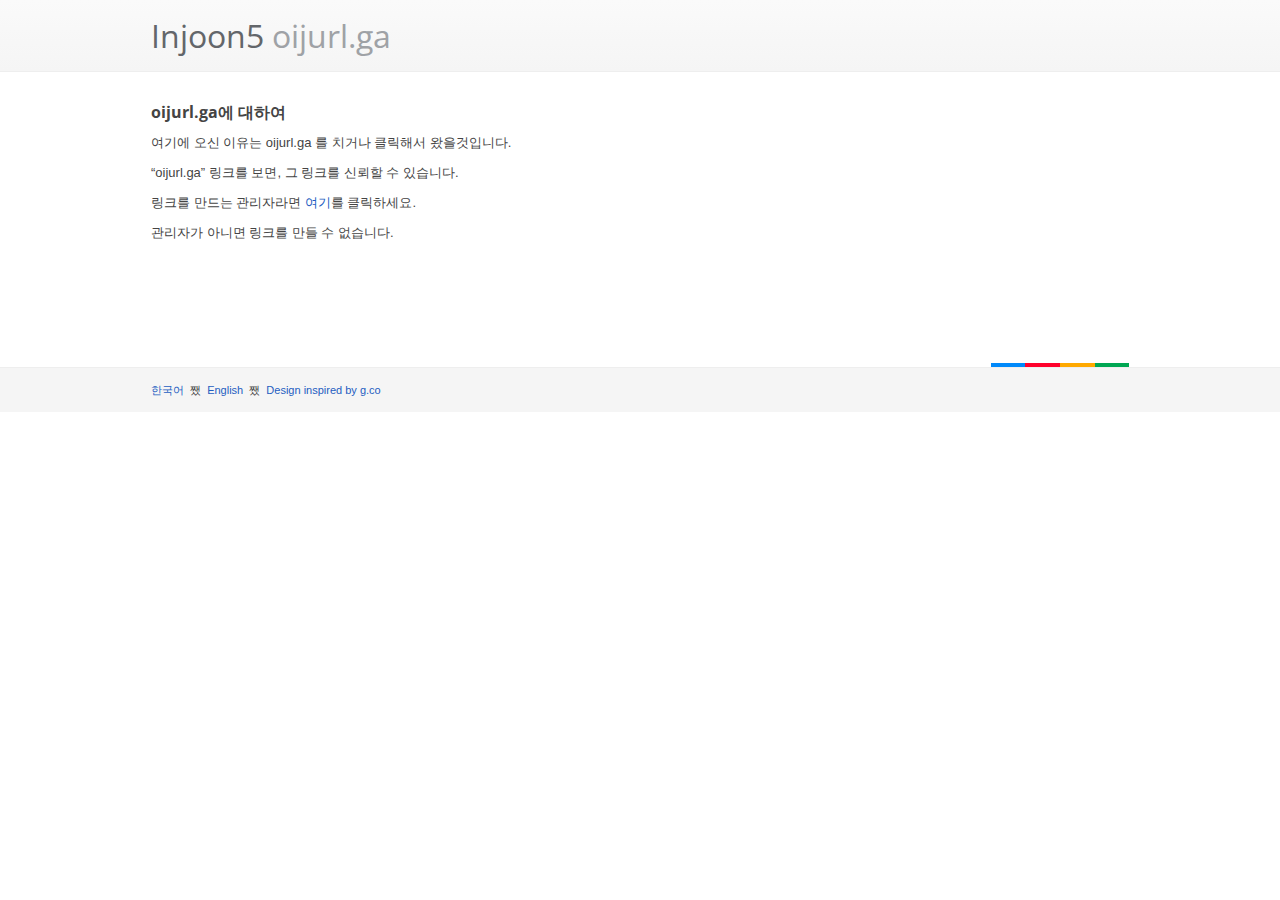
==== ko/index.html @ 09bd4865 "Create index.html" ====
<!DOCTYPE html>
<html class="google mmfb" lang="en">
  <head>
    
    <meta charset="utf-8">
    <meta content="initial-scale=1, minimum-scale=1, width=device-width" name="viewport">
    <title>
      oijurl.ga
    </title>
    
    
    <link href="//fonts.googleapis.com/css?family=Open+Sans:300,400,600,700|Product+Sans:400&amp;subset=latin"
          rel="stylesheet">
    <link href="/index.css" rel="stylesheet">
  </head>
  <body>
    <div class="maia-header" id="maia-header">
      <div class="maia-aux">
        <h1>
          <a href="/#" style="text-decoration: none">Injoon5</a>
        </h1>
        <h2>
          &nbsp;oijurl.ga
        </h2>
      </div>
    </div>
    <div id="maia-main">
      <h2>
        oijurl.ga에 대하여
      </h2>
      <p>
        여기에 오신 이유는 oijurl.ga 를 치거나 클릭해서 왔을것입니다.
      </p>
      <p>
        “oijurl.ga” 링크를 보면, 그 링크를 신뢰할 수 있습니다.
      </p>
      <p>
        링크를 만드는 관리자라면 <a href="https://oijurl.ga/new">여기</a>를 클릭하세요.
      </p>
       <p>
        관리자가 아니면 링크를 만들 수 없습니다.
      </p>
    </div>
    <div id="maia-signature"></div>
    <div class="maia-footer" id="maia-footer">
      <div id="maia-footer-global">
        <div class="maia-aux">
          <ul>
            <li>
              <a href="/">한국어</a>
            </li>
            <li>
              <a href="/en">English</a>
            </li>
            <li>
              <a>Design inspired by g.co</a>
            </li>
          </ul>
        </div>
      </div>
    </div>
  </body>
</html>
---- index.css ----
@media screen,projection,print{html,input,textarea{font-family:arial,sans-serif}html.maia-noto:lang(ar),html.maia-noto:lang(ar) input,html.maia-noto:lang(ar) textarea{font-family:"Noto Naskh Arabic UI",arial,sans-serif}html{line-height:1.54}h5,h6,pre,table,input,textarea,code{font-size:1em}address,abbr,cite{font-style:normal}table{border-collapse:collapse;border-spacing:0}th{text-align:left}[dir=rtl] th{text-align:right}blockquote,q{font-style:italic}html[lang^=ja] blockquote,html[lang^=ja] q,html[lang^=ko] blockquote,html[lang^=ko] q,html[lang^=zh] blockquote,html[lang^=zh] q{font-style:normal}fieldset,iframe,img{border:0}q{quotes:none}sup,sub{line-height:0}html[lang^=ja] .ww,html[lang^=ko] .ww,html[lang^=zh] .ww{display:inline-block}}@media screen,projection{html,h4,h5,h6{font-size:13px}html{background:#fff;color:#444;padding:0 15px}body,fieldset{margin:0}h1,h2,h3,h4,em,i{font-weight:bold}h1,h2,h3,h4,blockquote,q{font-family:"open sans",arial,sans-serif}html.maia-noto:lang(ar) h1,html.maia-noto:lang(ar) h2,html.maia-noto:lang(ar) h3,html.maia-noto:lang(ar) h4,html.maia-noto:lang(ar) blockquote,html.maia-noto:lang(ar) q{font-family:"Noto Naskh Arabic UI","open sans",arial,sans-serif}h1,h2,h3,h4,h5,h6{margin:1.236em 0 .618em}h1+p,h2+p,h3+p,h4+p,h5+p,h6+p{margin-top:0}h1,h2{line-height:1.29}h1{font-size:20px}h1.maia-display{color:#333;font-size:44px;font-weight:300}h1.maia-super{font-size:28px}h2{font-size:16px}h3{font-size:14px;line-height:1.43}p,pre,table,form{margin:10px 0}h6{font-weight:normal}ul,ol{margin:10px 10px 10px 30px;padding:0}[dir=rtl] ul,[dir=rtl] ol{margin:10px 30px 10px 10px}ul ul,ul ol,ol ul,ol ol{margin-bottom:0;margin-top:0}pre strong,pre b,a strong,a b,a code{color:inherit}pre,code{color:#060;font:13px/1.54 "courier new",courier,monospace}legend{display:none}a{color:#245dc1;text-decoration:none}a:visited{color:#7759ae}a:focus,a:hover,a:active{text-decoration:underline}strong,b{color:#000}em,i{font-style:normal}sup,sub{font-size:11px}tr{background-color:#fafafa}tr:nth-of-type(even){background-color:#fff}tr:first-of-type th:first-of-type:empty{border-color:#fff #eee #eee #fff;visibility:hidden}th,td{border:1px solid #eee;padding:4px 12px;vertical-align:top}th{background-color:#f5f5f5}#maia-header,#maia-nav-x,#maia-footer,.maia-stage{margin:0 -15px}#maia-header .maia-aux:after,#maia-header .maia-util:after,#maia-main:after{clear:both;content:" ";display:block;height:0;visibility:hidden}#maia-main,.maia-aux{margin:auto;max-width:978px}#maia-main{clear:both;margin-top:30px}*+html #maia-main{margin-top:5px}#maia-main>img,#maia-main>iframe,#maia-main>*>img,#maia-main>*>iframe,.maia-cols>div>img,.maia-cols>div>iframe,.maia-cols>div>*>img,.maia-cols>div>*>iframe{-moz-box-sizing:border-box;box-sizing:border-box;max-width:100%}#maia-header{background:#f5f5f5;background:-moz-linear-gradient(top,#fafafa,#f5f5f5);background:-webkit-linear-gradient(top,#fafafa,#f5f5f5);background:-webkit-gradient(linear,left top,left bottom,color-stop(0,#fafafa),color-stop(1,#f5f5f5));background:linear-gradient(top,#fafafa,#f5f5f5);border-bottom:1px solid #eee;color:#444;min-height:44px;padding:14px 15px 13px}* html #maia-header{height:38px}#maia-header h1,#maia-header h2{float:left;font-size:32px;font-weight:300;line-height:1.375;margin:0}[dir=rtl] #maia-header h1,[dir=rtl] #maia-header h2{float:right}#maia-header h1,#maia-header h1 a{color:#63666a}#maia-header h1 img{margin:-1px 0 -4px;vertical-align:middle}* html #maia-header h1 img{margin:0;position:relative;top:5px}*+html #maia-header h1 img{margin:0;position:relative;top:5px}#maia-header h1 img[src$="google_logo_41.png"]{content:-webkit-image-set(url(//www.google.com/images/logos/google_logo_41.png) 1x,url(//www.google.com/images/logos/google_logo_41_2x.png) 2x);margin:-3px 0 -2px}#maia-header h2,#maia-header h2 a{color:#9fa2a6}#maia-header h2:before{border:solid #e5e5e5;border-width:0 0 0 1px;content:"";float:left;height:44px;margin:0 12px 0 14px}[dir=rtl] #maia-header h2:before{border-width:0 1px 0 0;float:right;margin:0 14px 0 12px}* html #maia-header h2{margin:0 0 0 24px}*+html #maia-header h2{margin:0 0 0 24px}*+[dir=rtl] #maia-header h2{margin:0 24px 0 0}#maia-header h1 a,#maia-header h2 a{display:-webkit-box;text-decoration:none}#maia-header .maia-teleport{height:1px;left:-10000px;overflow:hidden;position:absolute;top:auto;width:1px}[dir=rtl] #maia-header .maia-teleport{left:auto;right:-10000px}#maia-header .maia-teleport:active,#maia-header .maia-teleport:focus,#maia-header .maia-teleport:hover{background:#f9edbe;border:1px solid #f0c36d;-moz-border-radius:2px;-webkit-border-radius:2px;border-radius:2px;-moz-box-shadow:0 2px 4px rgba(0,0,0,.14);-webkit-box-shadow:0 2px 4px rgba(0,0,0,.14);box-shadow:0 2px 4px rgba(0,0,0,.14);height:auto;left:0;margin:5px auto;max-width:180px;padding:6px;right:0;text-align:center;width:auto;z-index:3}#maia-header .maia-util{float:right;min-height:44px}[dir=rtl] #maia-header .maia-util{float:left}#maia-header .maia-util p{margin:0}html.mmfb #maia-header h1,html.mmfb #maia-header h2{font-family:"product sans","open sans",arial,sans-serif;font-weight:400;-moz-osx-font-smoothing:grayscale;text-rendering:optimizeLegibility;-webkit-font-smoothing:antialiased;white-space:nowrap}html.mmfb.maia-noto:lang(ar) #maia-header h1,html.mmfb.maia-noto:lang(ar) #maia-header h2{font-family:"Noto Naskh Arabic UI","product sans","open sans",arial,sans-serif}html.mmfb #maia-header h1 img[src$="googlelogo_color_116x41dp.png"]{content:-webkit-image-set(url(//www.google.com/images/branding/googlelogo/1x/googlelogo_color_116x41dp.png) 1x,url(//www.google.com/images/branding/googlelogo/2x/googlelogo_color_116x41dp.png) 2x);margin:0 -8px -3px -1px;vertical-align:bottom;width:116px}html.mmfb #maia-header h2:before,html[dir=rtl].mmfb #maia-header h2:before{display:none}html.mmfb #maia-header h2 a{margin-left:-2px}#maia-nav-x,#maia-nav-x.maia-compact h1{background:#325da7;background:-moz-linear-gradient(top,#4e78c2,#325da7);background:-webkit-linear-gradient(top,#4e78c2,#325da7);background:-webkit-gradient(linear,left top,left bottom,color-stop(0,#4e78c2),color-stop(1,#325da7));background:linear-gradient(top,#4e78c2,#325da7);color:#fff;padding:0 15px}*+html #maia-nav-x{width:100%}#maia-nav-x ul{padding:6px 0}#maia-nav-x ul,#maia-nav-y ul{list-style:none;margin:0}#maia-nav-x ul,#maia-nav-x li a,#maia-nav-x li.active li a,#maia-nav-x .maia-aux{position:relative}* html #maia-nav-x ul{height:1%}*+html #maia-nav-x ul{height:1%}#maia-nav-x ul:after{clear:both;content:"";display:block}#maia-nav-x ul ul,#maia-nav-x ul+ul{background:none;color:#444;padding:0;margin:6px 0}#maia-nav-x ul ul{height:100%;left:0;position:absolute;top:0;width:100%}[dir=rtl] #maia-nav-x ul ul{left:auto;right:0}* html #maia-nav-x ul ul{border-bottom:1px solid #eee;color:#444;top:44px}*+html #maia-nav-x ul ul{border-bottom:1px solid #eee;height:38px;top:44px}#maia-nav-x ul ul:after,#maia-nav-x ul+ul:after{border-bottom:1px solid #eee;padding:0 0 6px}#maia-nav-x ul ul:before{content:"";display:block;height:100%}#maia-nav-x ul ul li,#maia-nav-x ul+ul li{font-size:13px;line-height:1.54;text-shadow:none}* html #maia-nav-x ul ul li{font-size:13px}#maia-nav-x ul ul ul,#maia-nav-y ul ul ul{display:none}#maia-nav-x li{float:left;font-size:14px;line-height:1.43;margin:0 20px 0 0;padding:6px 0;text-shadow:0 -1px 0 rgba(0,0,0,.08)}[dir=rtl] #maia-nav-x li{float:right;margin:0 0 0 20px}#maia-nav-x li:last-child{margin:0}#maia-nav-x li a,#maia-nav-y li a{display:block;margin:-6px 0;padding:6px 0}#maia-nav-x li a,#maia-nav-x li.active li a{z-index:1}#maia-nav-x li,#maia-nav-x li.active a,#maia-nav-x li.active li.active a,#maia-nav-y li,#maia-nav-y li.active a,#maia-nav-y li.active li.active a{font-weight:bold}#maia-nav-x li a,#maia-nav-x li.active li a,#maia-nav-y li a,#maia-nav-y li.active li a{font-weight:normal}#maia-nav-x li a{color:#e1e5f2}#maia-nav-x li a:hover,#maia-nav-x li.active a{color:#fff}#maia-nav-x li li a:hover,#maia-nav-x li li.active a,#maia-nav-x li.active li a:hover,#maia-nav-x li.active li.active a,#maia-nav-y li a:hover,#maia-nav-y li.active a,#maia-nav-y li.active li a:hover,#maia-nav-y li.active li.active a{color:#164495}#maia-nav-x ul+ul li a:hover,#maia-nav-x ul+ul li.active a{color:#164495}#maia-nav-x li li a,#maia-nav-x li.active li a,#maia-nav-y li a,#maia-nav-y li.active li a{color:#245dc1}#maia-nav-x ul+ul li a{color:#245dc1}#maia-nav-x.maia-complex{margin-bottom:45px}#maia-nav-x.maia-complex+#maia-main{margin-top:75px}*+html #maia-nav-x.maia-complex+#maia-main{margin-top:50px}#maia-nav-x.maia-complex.maia-compact{margin-bottom:0}#maia-nav-x.maia-complex.maia-compact+#maia-main{margin-top:30px}#maia-nav-x.maia-compact{background:none;-moz-box-shadow:none;-webkit-box-shadow:none;box-shadow:none;color:#444}#maia-nav-x.maia-compact h1{cursor:pointer;font:bold 14px/3.15 arial,sans-serif;height:44px;margin:0 -15px;overflow:hidden;position:relative;padding:0 59px 0 15px;-webkit-tap-highlight-color:transparent;-ms-text-overflow:ellipsis;text-overflow:ellipsis;text-shadow:0 -1px 0 rgba(0,0,0,.08);-moz-user-select:none;-webkit-user-select:none;user-select:none;white-space:nowrap}[dir=rtl] #maia-nav-x.maia-compact h1{padding:0 15px 0 59px}#maia-nav-x.maia-compact h1:after{background-image:-moz-repeating-linear-gradient(#3863aa 0,#3863aa 1px,#fff 1px,#fff 3px,transparent 3px,transparent 5px);background-image:-ms-repeating-linear-gradient(#3863aa 0,#3863aa 1px,#fff 1px,#fff 3px,transparent 3px,transparent 5px);background-image:-webkit-repeating-linear-gradient(#3863aa 0,#3863aa 1px,#fff 1px,#fff 3px,transparent 3px,transparent 5px);background-image:repeating-linear-gradient(#3863aa 0,#3863aa 1px,#fff 1px,#fff 3px,transparent 3px,transparent 5px);content:"";display:block;height:13px;position:absolute;right:21px;top:15.5px;width:17px}[dir=rtl] #maia-nav-x.maia-compact h1:after{left:21px;right:auto}#maia-nav-x.maia-compact h1:before{background:-moz-linear-gradient(top,#4674c1,#3760ad);background:-webkit-linear-gradient(top,#4674c1,#3760ad);background:-webkit-gradient(linear,left top,left bottom,color-stop(0,#4674c1),color-stop(1,#3760ad));background:linear-gradient(top,#4674c1,#3760ad);border:1px solid;border-color:#2a5194 #2d57a0 #2e58a0;-moz-border-radius:2px;-webkit-border-radius:2px;border-radius:2px;-moz-box-shadow:0 1px 0 #436cb1;-webkit-box-shadow:0 1px 0 #436cb1;box-shadow:0 1px 0 #436cb1;-moz-box-sizing:border-box;box-sizing:border-box;content:"";display:block;height:27px;position:absolute;right:15px;top:8.5px;width:29px}[dir=rtl] #maia-nav-x.maia-compact h1:before{left:15px;right:auto}#maia-nav-x.maia-compact.active h1:after{background-image:-moz-repeating-linear-gradient(#00549a 0,#00549a 1px,#fff 1px,#fff 3px,transparent 3px,transparent 5px);background-image:-ms-repeating-linear-gradient(#00549a 0,#00549a 1px,#fff 1px,#fff 3px,transparent 3px,transparent 5px);background-image:-webkit-repeating-linear-gradient(#00549a 0,#00549a 1px,#fff 1px,#fff 3px,transparent 3px,transparent 5px);background-image:repeating-linear-gradient(#00549a 0,#00549a 1px,#fff 1px,#fff 3px,transparent 3px,transparent 5px)}#maia-nav-x.maia-compact.active h1:before{background:#2e5aa4}#maia-nav-x.maia-compact h1+ul{background:#304f8a;color:#fff;height:0;margin:0 -15px;overflow:hidden;padding:0 15px;-moz-transform:scale(1,0);-ms-transform:scale(1,0);-webkit-transform:scale(1,0);transform:scale(1,0);-moz-transform-origin:0% 0%;-ms-transform-origin:0% 0%;-webkit-transform-origin:0% 0%;transform-origin:0% 0%;-moz-transition:-moz-transform .2s ease-out;-webkit-transition:-webkit-transform .2s ease-out;transition:transform .2s ease-out}#maia-nav-x.maia-compact.active h1+ul{-moz-box-shadow:inset 0 1px 2px rgba(0,0,0,.08);-webkit-box-shadow:inset 0 1px 2px rgba(0,0,0,.08);box-shadow:inset 0 1px 2px rgba(0,0,0,.08);height:auto;-moz-transform:scale(1,1);-ms-transform:scale(1,1);-webkit-transform:scale(1,1);transform:scale(1,1)}#maia-nav-x.maia-compact h1+ul li{opacity:0;-moz-transition:opacity .2s ease-out;-webkit-transition:opacity .2s ease-out;transition:opacity .2s ease-out;-moz-transition-delay:-.2s;-webkit-transition-delay:-.2s;transition-delay:-.2s}#maia-nav-x.maia-compact.active h1+ul li{opacity:1;-moz-transition-delay:.2s;-webkit-transition-delay:.2s;transition-delay:.2s}#maia-nav-x.maia-compact h1+ul li{float:none;margin:0;padding:12px 0}#maia-nav-x.maia-compact h1+ul li+li{border-top:1px solid #405d93}#maia-nav-x.maia-compact .maia-aux{max-width:none}#maia-nav-x.maia-compact .maia-aux>div,#maia-nav-x.maia-compact .maia-aux>a{display:none}#maia-nav-y{float:left;margin:0 0 120px;width:14.1104296%}[dir=rtl] #maia-nav-y{float:right}#maia-nav-y+.maia-article{float:right;width:82.8220858896%}[dir=rtl] #maia-nav-y+.maia-article{float:left}* html .maia-article{float:right;width:82.8220858896%}#maia-nav-y+.maia-article>:first-child,#maia-nav-y+.maia-article>.maia-teleport+h1,#maia-nav-y+.maia-article>.maia-nav-aux+h1,#maia-nav-y+.maia-article>.maia-nav-aux+.maia-teleport+h1{margin-top:0}#maia-nav-y ul ul,#maia-nav-y li{border:solid #eee}#maia-nav-y ul ul{border-width:1px 0 0;margin:9px 0 -9px}#maia-nav-y li{border-width:0 0 1px;padding:9px 0}#maia-nav-y li:last-child{border:0}#maia-nav-y li li{margin:0 0 0 18px}[dir=rtl] #maia-nav-y li li{margin:0 18px 0 0}#maia-signature{clear:both;margin:120px auto 0;max-width:978px;min-height:4px}#maia-signature:after,#maia-signature:before{content:"";float:right;height:4px}[dir=rtl] #maia-signature:after,[dir=rtl] #maia-signature:before{float:left}#maia-signature:after,[dir=rtl] #maia-signature:before{border-left:34px solid #0089fa;border-right:35px solid #ff002b}#maia-signature:before,[dir=rtl] #maia-signature:after{border-left:35px solid #ffa900;border-right:34px solid #00a753}#maia-footer{background:#f5f5f5;clear:both}#maia-footer-global,#maia-footer-local{padding:10px 15px}#maia-footer-global{border-top:1px solid #eee;font-size:11px;line-height:2.19;list-style:none}#maia-footer-global ul{margin:0}#maia-footer-global li{display:inline}#maia-footer-global li+li:before{content:"쨌";padding:0 3px}* html #maia-footer-global li{margin:0 13px 0 0}*+html #maia-footer-global li{margin:0 13px 0 0}*+[dir=rtl] #maia-footer-global li{margin:0 0 0 13px}#maia-footer-local{background:#f9f9f9;border-top:1px solid #f5f5f5;min-height:24px}iframe[id^="oauth2relay"]{height:1px !important;left:0 !important;overflow:hidden !important;position:absolute !important;top:-1px !important;width:1px !important}}@media screen and (max-width:767px){#maia-header{min-height:33px;padding:9px 15px 8px}#maia-header h1,#maia-header h2{float:none !important}#maia-header h1 a,#maia-header h2 a{display:block}#maia-header h1{font-size:24px}#maia-header h1 img{height:31px;margin:-2px 0 -3px}html.mmfb #maia-header h1 img[src$="googlelogo_color_116x41dp.png"]{margin-right:-6px;width:auto}#maia-header h2{background-image:-moz-radial-gradient(top center,ellipse farthest-side,rgba(0,0,0,.04) 0,transparent 100%);background-image:-ms-radial-gradient(top center,ellipse farthest-side,rgba(0,0,0,.04) 0,transparent 100%);background-image:-webkit-gradient(radial,top center,0,top center,100%,color-stop(0,rgba(0,0,0,.04)),color-stop(100%,transparent));background-image:-webkit-radial-gradient(top center,ellipse farthest-side,rgba(0,0,0,.04) 0,transparent 100%);background-image:radial-gradient(farthest-side at top center,rgba(0,0,0,.04) 0,transparent 100%);border-top:1px solid #e1e1e1;font-family:arial,sans-serif;font-size:11px;line-height:1.81;margin:8px 0 -8px;padding:1px 0 0}html.maia-noto:lang(ar) #maia-header h2{font-family:"Noto Naskh Arabic UI",arial,sans-serif}#maia-header h2:before{content:none}#maia-header h2,#maia-header h2 a{color:#63666a}#maia-header .maia-util{background:#fff;border:1px solid #e9e9e9;border-bottom-color:#d9d9d9;-moz-border-radius:3px;-webkit-border-radius:3px;border-radius:3px;-moz-box-shadow:0 2px 2px rgba(0,0,0,.04);-webkit-box-shadow:0 2px 2px rgba(0,0,0,.04);box-shadow:0 2px 2px rgba(0,0,0,.04);float:none !important;margin:8px 0 6px;min-height:0;padding:5px 10px}#maia-nav-y{float:none !important;margin:0 0 30px !important;width:auto}#maia-nav-y+.maia-article{float:none !important;margin:0 !important;width:100% !important}#maia-signature{margin:90px auto 0;min-height:3px}#maia-signature:after,#maia-signature:before{height:3px}#maia-signature:after,[dir=rtl] #maia-signature:before{border-width:0 25.5px 0 26.25px}#maia-signature:before,[dir=rtl] #maia-signature:after{border-width:0 26.25px 0 25.5px}}@media print{a{color:inherit}#maia-header h1 img{display:block}#maia-header a{text-decoration:none}#maia-header .maia-teleport,#maia-signature,#maia-footer,.maia-nav{display:none}}@media screen,projection{.maia-cols{margin:0 -1.53374233129%;width:103.067484663%}*+html .maia-cols{margin-bottom:20px !important}#maia-nav-y+.maia-article .maia-cols{margin:0 -1.85185185185%;width:103.703703704%}.maia-cols:after{clear:both;content:" ";display:block;height:0;visibility:hidden}.maia-col-1,.maia-col-2,.maia-col-3,.maia-col-4,.maia-col-5,.maia-col-6,.maia-col-7,.maia-col-8,.maia-col-9,.maia-col-10,.maia-col-11,.maia-col-12{float:left;margin:0 1.4880952381% 20px}* html .maia-col-1,* html .maia-col-2,* html .maia-col-3,* html .maia-col-4,* html .maia-col-5,* html .maia-col-6,* html .maia-col-7,* html .maia-col-8,* html .maia-col-9,* html .maia-col-10,* html .maia-col-11,* html .maia-col-12{margin:0;padding:0 1.4% 20px}*+html .maia-col-1,*+html .maia-col-2,*+html .maia-col-3,*+html .maia-col-4,*+html .maia-col-5,*+html .maia-col-6,*+html .maia-col-7,*+html .maia-col-8,*+html .maia-col-9,*+html .maia-col-10,*+html .maia-col-11,*+html .maia-col-12{margin:0 1.4% 20px}#maia-nav-y+.maia-article .maia-col-1,#maia-nav-y+.maia-article .maia-col-2,#maia-nav-y+.maia-article .maia-col-3,#maia-nav-y+.maia-article .maia-col-4,#maia-nav-y+.maia-article .maia-col-5,#maia-nav-y+.maia-article .maia-col-6,#maia-nav-y+.maia-article .maia-col-7,#maia-nav-y+.maia-article .maia-col-8,#maia-nav-y+.maia-article .maia-col-9,#maia-nav-y+.maia-article .maia-col-10,#maia-nav-y+.maia-article .maia-col-11,#maia-nav-y+.maia-article .maia-col-12{margin:0 1.78571428571% 20px}*+html #maia-nav-y+.maia-article .maia-col-1,*+html #maia-nav-y+.maia-article .maia-col-2,*+html #maia-nav-y+.maia-article .maia-col-3,*+html #maia-nav-y+.maia-article .maia-col-4,*+html #maia-nav-y+.maia-article .maia-col-5,*+html #maia-nav-y+.maia-article .maia-col-6,*+html #maia-nav-y+.maia-article .maia-col-7,*+html #maia-nav-y+.maia-article .maia-col-8,*+html #maia-nav-y+.maia-article .maia-col-9,*+html #maia-nav-y+.maia-article .maia-col-10,*+html #maia-nav-y+.maia-article .maia-col-11,*+html #maia-nav-y+.maia-article .maia-col-12{margin:0 1.7% 20px}[dir=rtl] .maia-col-1,[dir=rtl] .maia-col-2,[dir=rtl] .maia-col-3,[dir=rtl] .maia-col-4,[dir=rtl] .maia-col-5,[dir=rtl] .maia-col-6,[dir=rtl] .maia-col-7,[dir=rtl] .maia-col-8,[dir=rtl] .maia-col-9,[dir=rtl] .maia-col-10,[dir=rtl] .maia-col-11,[dir=rtl] .maia-col-12{float:right}.maia-col-1{width:5.35714285714%}.maia-col-2{width:13.6904761905%}.maia-col-3{width:22.0238095238%}.maia-col-4{width:30.3571428571%}.maia-col-5{width:38.6904761905%}.maia-col-6{width:47.0238095238%}.maia-col-7{width:55.3571428571%}.maia-col-8{width:63.6904761905%}.maia-col-9{width:72.0238095238%}.maia-col-10{width:80.3571428571%}.maia-col-11{width:88.6904761905%}.maia-col-12{width:97.0238095238%}#maia-nav-y+.maia-article .maia-col-1{width:6.42857142857%}#maia-nav-y+.maia-article .maia-col-2{width:16.4285714286%}#maia-nav-y+.maia-article .maia-col-3{width:26.4285714286%}#maia-nav-y+.maia-article .maia-col-4{width:36.4285714286%}#maia-nav-y+.maia-article .maia-col-5{width:46.4285714286%}#maia-nav-y+.maia-article .maia-col-6{width:56.4285714286%}#maia-nav-y+.maia-article .maia-col-7{width:66.4285714286%}#maia-nav-y+.maia-article .maia-col-8{width:76.4285714286%}#maia-nav-y+.maia-article .maia-col-9{width:86.4285714286%}#maia-nav-y+.maia-article .maia-col-10,#maia-nav-y+.maia-article .maia-col-11,#maia-nav-y+.maia-article .maia-col-12{width:96.4285714286%}}@media screen and (max-width:767px){.maia-cols{margin:0 !important;width:100% !important}.maia-col-1,.maia-col-2,.maia-col-3,.maia-col-4,.maia-col-5,.maia-col-6,.maia-col-7,.maia-col-8,.maia-col-9,.maia-col-10,.maia-col-11,.maia-col-12{clear:both;float:none !important;margin:0 0 20px !important;width:100% !important}}@media screen,projection,print{.maia-meta,.maia-note{color:#666}}@media screen,projection{#maia-header .maia-util .maia-plusone,#maia-header .maia-util .maia-search{float:left;margin:0 0 0 15px}[dir=rtl] #maia-header .maia-util .maia-plusone,[dir=rtl] #maia-header .maia-util .maia-search{float:right;margin:0 15px 0 0}#maia-header .maia-util>:first-child{margin:0}#maia-header .maia-util .maia-plusone{display:block;line-height:normal;margin-top:10px !important}#maia-header .maia-util .maia-search{margin-top:8px !important}#maia-header .maia-util a+.maia-button{margin:5px 0 5px 10px}[dir=rtl] #maia-header .maia-util a+.maia-button{margin:5px 10px 5px 0}*+html #maia-header .maia-util a+.maia-button{vertical-align:middle}#maia-header .maia-plusone{display:inline;line-height:50px;margin:0 0 0 10px}[dir=rtl] #maia-header .maia-plusone{margin:0 10px 0 0}#maia-header .maia-search{float:right;margin:0}[dir=rtl] #maia-header .maia-search{float:left}.maia-breadcrumb{font-size:11px;line-height:1.82;margin:0 0 20px;min-height:28px;overflow:hidden}.maia-breadcrumb ol{margin:0 auto;max-width:978px;padding:12px 0}.maia-breadcrumb ol:after{clear:both;content:" ";display:block;height:0;visibility:hidden}.maia-breadcrumb li{float:left;font-weight:bold;list-style:none}[dir=rtl] .maia-breadcrumb li{float:right}.maia-breadcrumb li a{font-weight:normal;margin:0 5px 0 0;padding:1px 0 0}[dir=rtl] .maia-breadcrumb li a{margin:0 0 0 5px}.maia-breadcrumb li+li:before{content:"��";padding:0 6px 0 3px}[dir=rtl] .maia-breadcrumb li+li:before{padding:0 3px 0 6px}* html .maia-breadcrumb li{margin:0 13px 0 0}*+html .maia-breadcrumb li{margin:0 13px 0 0}*+[dir=rtl] .maia-breadcrumb li{margin:0 0 0 13px}.maia-button{background-color:#4173c9;background-image:-moz-linear-gradient(top,#5e8ee4,#4173c9);background-image:-webkit-linear-gradient(top,#5e8ee4,#4173c9);background-image:-webkit-gradient(linear,left top,left bottom,color-stop(0,#5e8ee4),color-stop(1,#4173c9));background-image:linear-gradient(top,#5e8ee4,#4173c9);border:0;-moz-border-radius:2px;-webkit-border-radius:2px;border-radius:2px;color:#fff;cursor:pointer;display:inline-block;font-family:arial,sans-serif;font-size:13px;font-weight:bold;line-height:1.54;padding:7px 12px;text-align:center;text-shadow:0 -1px 0 rgba(0,0,0,.08)}html.maia-noto:lang(ar) .maia-button{font-family:"Noto Naskh Arabic UI",arial,sans-serif}a.maia-button{color:#fff !important;text-decoration:none}button.maia-button{margin:0;overflow:visible;white-space:normal}button.maia-button::-moz-focus-inner{border:0;padding:0}.maia-button:hover,.maia-button:focus{background-color:#396bbc;background-image:-moz-linear-gradient(top,#5587d7,#396bbc);background-image:-webkit-linear-gradient(top,#5587d7,#396bbc);background-image:-webkit-gradient(linear,left top,left bottom,color-stop(0,#5587d7),color-stop(1,#396bbc));background-image:linear-gradient(top,#5587d7,#396bbc)}.maia-button:active{-moz-box-shadow:inset 0 2px 4px rgba(0,0,0,.24);-webkit-box-shadow:inset 0 2px 4px rgba(0,0,0,.24);box-shadow:inset 0 2px 4px rgba(0,0,0,.24)}.maia-button[disabled],.maia-button.maia-button-disabled{background-color:#a4b9e3;background-image:-moz-linear-gradient(top,#b0c7f0,#a4b9e3);background-image:-webkit-linear-gradient(top,#b0c7f0,#a4b9e3);background-image:-webkit-gradient(linear,left top,left bottom,color-stop(0,#b0c7f0),color-stop(1,#a4b9e3));background-image:linear-gradient(top,#b0c7f0,#a4b9e3);-moz-box-shadow:none !important;-webkit-box-shadow:none !important;box-shadow:none !important;cursor:default !important}.maia-button.maia-button-secondary{background-color:#f5f5f5;background-image:-moz-linear-gradient(top,#f9f9f9,#f5f5f5);background-image:-webkit-linear-gradient(top,#f9f9f9,#f5f5f5);background-image:-webkit-gradient(linear,left top,left bottom,color-stop(0,#f9f9f9),color-stop(1,#f5f5f5));background-image:linear-gradient(top,#f9f9f9,#f5f5f5);border:1px solid #e5e5e5;color:#444;padding:6px 11px;text-shadow:0 1px 0 #fff}a.maia-button.maia-button-secondary{color:#444 !important}.maia-button.maia-button-secondary:hover,.maia-button.maia-button-secondary:focus{background-color:#f1f1f1;background-image:-moz-linear-gradient(top,#f5f5f5,#f1f1f1);background-image:-webkit-linear-gradient(top,#f5f5f5,#f1f1f1);background-image:-webkit-gradient(linear,left top,left bottom,color-stop(0,#f5f5f5),color-stop(1,#f1f1f1));background-image:linear-gradient(top,#f5f5f5,#f1f1f1);border-color:#e1e1e1}.maia-button.maia-button-secondary:active{-moz-box-shadow:inset 0 1px 2px rgba(0,0,0,.12);-webkit-box-shadow:inset 0 1px 2px rgba(0,0,0,.12);box-shadow:inset 0 1px 2px rgba(0,0,0,.12)}.maia-button.maia-button-secondary[disabled],.maia-button.maia-button-secondary.maia-button-disabled{background-color:#f9f9f9;background-image:-moz-linear-gradient(top,#fafafa,#f9f9f9);background-image:-webkit-linear-gradient(top,#fafafa,#f9f9f9);background-image:-webkit-gradient(linear,left top,left bottom,color-stop(0,#fafafa),color-stop(1,#f9f9f9));background-image:linear-gradient(top,#fafafa,#f9f9f9);border-color:#eee;color:#aaa !important}.maia-button-box{text-align:center}#maia-nav-x .maia-button{-moz-box-shadow:0 0 2px rgba(0,0,0,.4),inset 0 0 2px rgba(255,255,255,.4);-webkit-box-shadow:0 0 2px rgba(0,0,0,.4),inset 0 0 2px rgba(255,255,255,.4);box-shadow:0 0 2px rgba(0,0,0,.4),inset 0 0 2px rgba(255,255,255,.4);float:right;margin:7px 0 0;padding:5px 12px;position:absolute;right:0;top:0;z-index:1}[dir=rtl] #maia-nav-x .maia-button{float:left;left:0;right:auto}#maia-nav-x .maia-button:active{-moz-box-shadow:0 0 2px rgba(0,0,0,.4),inset 0 2px 4px rgba(0,0,0,.24);-webkit-box-shadow:0 0 2px rgba(0,0,0,.4),inset 0 2px 4px rgba(0,0,0,.24);box-shadow:0 0 2px rgba(0,0,0,.4),inset 0 2px 4px rgba(0,0,0,.24)}form,form fieldset{margin:0 0 20px}form fieldset{padding:0}form legend{display:block;font:bold 14px "open sans",arial,sans-serif;line-height:1.5;margin:0;padding:0}form ol{margin:0 0 0 1em;padding:0 0 0 1em}[dir=rtl] form ol{margin:0 1em 0 0;padding:0 1em 0 0}form ul,[dir=rtl] form ul{list-style:none;margin:0;padding:0}form li{margin:0 0 20px}form li li{margin:0}form label,form p,form input,form textarea,form select{margin:0 0 5px}form label{display:block;font-weight:bold;padding:0}form li li label{font-weight:normal}form input:not([type]),form input[type=text],form textarea{border:1px solid #ebebeb;border-top-color:#dcdcdc;color:#444;font-family:arial,sans-serif;line-height:normal;padding:6px 10px;width:300px}html.maia-noto:lang(ar) form input:not([type]),html.maia-noto:lang(ar) form input[type=text],html.maia-noto:lang(ar) form textarea{font-family:"Noto Naskh Arabic UI",arial,sans-serif}form textarea{height:150px}form input:not([type]):focus,form input[type=text]:focus,form textarea:focus{border-color:#5e94ff;-moz-box-shadow:inset 0 1px 2px rgba(0,0,0,.2);-webkit-box-shadow:inset 0 1px 2px rgba(0,0,0,.2);box-shadow:inset 0 1px 2px rgba(0,0,0,.2);outline:0}form input[disabled],form textarea[disabled],form label.maia-form-disabled{color:#999}form input:not([type])[disabled],form input[type=text][disabled],form textarea[disabled]{background-color:#ebebeb}form .maia-form-required{color:#dd4b39}form .maia-form-error input:not([type]),form .maia-form-error input[type=text],form .maia-form-error textarea{border-color:#dd4b39}form .maia-form-error .maia-form-error-msg{background:url("data:image/png;base64, iVBORw0KGgoAAAANSUhEUgAAABAAAAAQCAMAAAAoLQ9TAAAABGdBTUEAALGPC/xhBQAAADlQTFRFz0Y110k33Us53Us510k33Us5zkY13Us50EY10kc220o43Us53Us53Us53Us5zkY1AAAA00c23Us5FIz0KwAAABF0Uk5T/Lt0dbmX%2BWLs3acUUCkV%2BwDRb69DAAAAZUlEQVQYV13IRxLCMBREQRGcFb76/odlIVwYv83UdIpbaUzpvfzBg/cVMuQLrLD%2B4EkErxNqH9CPL%2BwG2AcUqBVKRIrYIGfYIlIsYJ7BEikatFrHRppAO44GptQNGV8/4aynuPUBV40P7GZNvnEAAAAASUVORK5CYII%3D") top left no-repeat;color:#dd4b39;padding:0 0 0 20px}[dir=rtl] form .maia-form-error-msg{background-position:right top;padding:0 20px 0 0}form .recaptchatable tr,form .recaptchatable td{background:#fff}form .recaptchatable #recaptcha_response_field{font-size:13px;padding:4px 0}.maia-form-promo{margin:20px 0 0;text-align:right}[dir=rtl] .maia-form-promo{text-align:left}ul.maia-form-group-1 li{float:left;margin:0 20px 0 0}[dir=rtl] ul.maia-form-group-1 li{float:right;margin:0 0 0 20px}ul.maia-form-group-2 li,ul.maia-form-group-3 li,ul.maia-form-group-4 li{float:left}[dir=rtl] ul.maia-form-group-2 li,[dir=rtl] ul.maia-form-group-3 li,[dir=rtl] ul.maia-form-group-4 li{float:right}ul.maia-form-group-2 li{width:50%}ul.maia-form-group-3 li{width:33%}ul.maia-form-group-4 li{width:25%}ul.maia-form-group-1+*,ul.maia-form-group-2+*,ul.maia-form-group-3+*,ul.maia-form-group-4+*{clear:left}[dir=rtl] ul.maia-form-group-1+*,[dir=rtl] ul.maia-form-group-2+*,[dir=rtl] ul.maia-form-group-3+*,[dir=rtl] ul.maia-form-group-4+*{clear:right}.maia-aside,.maia-notification,.maia-promo{border:1px solid;-moz-border-radius:4px;-webkit-border-radius:4px;border-radius:4px;margin:10px 0;padding:10px;position:relative;top:-1px}.maia-aside>:first-child,.maia-notification>:first-child,.maia-promo>:first-child{margin-top:0}.maia-aside>:last-child,.maia-notification>:last-child,.maia-promo>:last-child{margin-bottom:0}.maia-aside{background:#f9f9f9;border-color:#f2f2f2}.maia-notification{background:#fffbe4;border-color:#f8f6e6}.maia-promo{background:#f6f9ff;border-color:#eff2f9}.maia-locales{background:transparent url("data:image/png;base64, iVBORw0KGgoAAAANSUhEUgAAABEAAAARCAMAAAAMs7fIAAAABGdBTUEAALGPC/xhBQAAAFpQTFRFAAAAc8b%2BeNj%2BeLL7lt3/YbL4cs/9rNn8p9b7%2Bfn5hdD/a8D/7vD/vOL9itf%2B////3PD%2Byuj9R6348Pb7KZz2UL78MKL3Oqv4Zsz/ndX8qN/%2BI5T0S7X4W8b9mmuivQAAAAF0Uk5TAEDm2GYAAACXSURBVBjTXYqLEsIwCARR%2B27zpCFNxP//TSGOTu3OhDs2wGaPM9bD8hKGMDtnDq130GkxDK/BY/tVc6CtXa21Q72ClFKoqUrINBLAzHP9grKpccxFYmqNIcY4j%2BXDiLJBztmUXCRkGgkgIsZbO1kwEjVDKwYmDriSGt6FPHrnp6x1Bd/vzxP9Bj8mFfBH2K8Gtng1AA95bxQhE7o%2B68UQAAAAAElFTkSuQmCC") left center no-repeat;float:right;padding:0 0 0 24px}[dir=rtl] .maia-locales{background-position:right center;float:left;padding:0 24px 0 0}.maia-locales form{margin:0}.maia-locales label span{height:1px;left:-10000px;overflow:hidden;position:absolute;top:auto;width:1px}[dir=rtl] .maia-locales label span{left:auto;right:-10000px}.maia-locales select{line-height:3.08;margin:-10px 0}.google .maia-locales select{display:none}.maia-media{display:inline-block}a.maia-media{position:relative}a.maia-media:after{content:url("[data-uri]%2B4%2BPj6Ojo1tbW39/f1dXV2tra2tra6%2Bvr1dXV5eXl5OTko6Oj2tra19fX6urqvLy86urq3t7eeXl50tLS39/f3d3d3d3d6Ojonp6e3d3d2NjY39/fmJiYyMjI2NjYx8fH0tLSUFBQ6%2Bvr39/fYWFh4eHhUVFR2tra5%2Bfn29vb3Nzc2tra5eXl29vb6urq7u7u6%2Bvr0dHRysrKwMDAzs7O7%2B/vu7u77e3t39/f4eHh7e3tnJyc2tra3t7e5%2Bfn1tbWb29vzMzM3d3d0NDQ2NjYysrKdHR0ODg44ODg0NDQXV1d4%2BPj5eXl6urq2dnZ3d3dh4eH0tLSOjo63Nzc2tra1dXV19fXAAAAenp6l5eXz8/PAAAAHx8f3d3dAAAAICAgAAAAAAAAAAAAAAAAAAAAAAAAAAAAAAAAAAAAAAAAAAAAAAAAAAAAAAAAAAAAAAAAAAAAAAAAAAAAAAAAAAAAAAAAAAAAAAAAAAAAAAAAAAAAAAAAAAAAAAAAAAAAAAAAAAAA29vb29vbzMzM1NTU2tra1NTUjIyMkZGR4eHh7e3t39/f5ubm5eXl4ODglZWV4%2BPj19fXkpKShISE5%2BfnkJCQ6%2Bvr0tLS3NzczMzMEhIShYWF/f397u7uAAAA/Pz88fHx7%2B/v9PT09fX1%2B/v78vLy9vb28/Pz9/f38PDw%2Bvr6%2BPj4%2Bfn5GgSgWwAAAL90Uk5T9/v//vv9/qNO0ZvOdUl6KmFsGmRnMmQi5p4tvdZyZ2RZqDhyuGcfVs5hHO/WLfMqNTtkNSc1J3LhtTB1dUmLm%2Ba4%2B87JsPeFsDLhZK1DhWolXHVyyZMwZ2RyLU5hS1kckM4f0Rz7tfNnYcX7kJuLVktDUZs9luHJnjBk3rhfIk7h68VcJRq18x/ArYjv5idWGu/zcskhJS38IxfrGRciIBsdHxocGB4SFxYTDhUQDxELFAwJCA0HCgUEBgMCAQCcJdrMAAAGIklEQVRYw6XZ5XMbRxQA8J1MZ8rMzMzMNGVmZpjSlJnbcNI06MCYxLqTToeSTmAr/WIX3FDtaOw4sVXXjhPbf0XfvjudaO90kt%2BXwKx%2B8/be3t3uO/IbKzZC5HLd3dlsJpPp6upKYcBf4J/ZbHd3LkdHMH9K2JypUSqZSCTSNODPZJKyJdMVWOQyiKXTajyumxGPq%2BAm0bQjCZOjyVFNjesxWZYkBUOSZDmmA0pNO5LUepgdajFZUnhBKwuBVyQ5Rk2TrBFJlUfTQy6uyxLFnn5k2V3t7X07dw62tz/48DPPg8pLsh43SZqkLYjp0ckCF5MV0D758O2dVdG%2B7HNR0xRIE8maJEmtl6TZAffpZ1tHmdH3xceioMi6mk5ikhUiqZoupKcCp2nvrB51iC9/0JBMpKpFUuUlE/GYpIkre0brxOqfREGKgdhVeSFJuYfThfQ2vDfqIr5foSlwJWHa5SKp8nSZF9/dNeoq8itFXtYN0Zp1CaSeqkvCqg/GXcernbxkieUg1tfw1n833kC88bqGYtYSSZmXBm/DmvGGYvn6KpFUeX3jDUbPCiqaq6cEZjMpqK/w45rxhmP5m7wch/VYArEgqQR4q36eaiJe6%2BRhPRYLQ0GjIDFF/HqqqXhfVGKqcRkpaCQIF1D8dqrJ%2BMi4jJgiMRKkE/4m3yz493pBhkljigQrkkzDhL%2BaajreEhWsNKRIaIJQEUl7eWYW8ZIGlcYUCSaoxvjObbMBf4W6pJMZBPEKSuJzM7OKF80UNxIscUyZXYKYolFokoM1GJe1x6btw/qVw5jpFzSZrsUcwTWoRJfW55zNX0RJT6Sy3QDSkjw66eQNuBD/eoWP0TkTY8aPO%2BbXv8VFks%2BKOGcCi1CXIksd5zs84kKEOdM6E7yEnQN7mGGOHR4Z%2BaecYo4djGKdCb2EwkOOHmToRrxPgGdOhsCDSxafcAJnEKwQmaMfoBcRQLhNIk85gDMmOLK9jnhPhN4sCEaf3M0KCzVAEC2LNfzeKK0KgSIrYq8rsExkDb8/AksbQCiy%2BKctaBWlJNqleDeW2QDzLsGR7Q4pDpZA7T9WFNHSlCF%2BNzHG%2BAHRAjvdgyN/uAHFvGtwx5AtWDZlcbNbcMfQjC3Ya4KwbKK9Y4wwUSCHS970HkNjjL/NWDZ4p9zhAO4ugSWPBd4elop3SsetY44pDlfO1wa8JWzcevBwCN/oBqy4fozhV4TpExYfX5GbJ1lhocPmfMswxvDLo/j4oi9RrW2TI9jvxuuJaviApa8ApeNOOxDFflx/5loZswEXdSj4CsCdV8dNtuAYguCZq83Omzy7w3hJ4Ws0fNXeidqw2H7wzCtv/B9jcP6cCO5ujBe90HHehK04ObZlaHc9b2JRkDde9Dmcc/DUCQdxunKizKHnBs2tiLFZCrf1OoCVwfQuCUeLmyXczim%2BkydcisxxE%2BcHJXM7Z244Iwt7Csyo%2BiF7UGGftoi14TQOKXzoFJuxhfpcoXCaT7K2xOamPeK7yHZ4wRGDONGHCeKmvXiskEJX5gtNxtYTgsUEjYMPPenpWujavU3GMX6h7OBjHc3C3PXNeccHwuVHM%2BvwKPmWLG7GO24hrUiqdHi0jrdC6Jo5jXuLj/Ur1MtWnJeNA7jmv3qwUa/3Yr9WfqQnFS0H0X9Z778NBbmh0itrYmBTJMpdemEj3nUL/KKu1jQxjLYXiiK35Cz33ukXcOjVtFmsRpCqa1zgzAF33KajvJygV7WWaltVfMh7xkluvLVHe328XauqovkV8fqP3LarTsyZz62DTbVRD0YzraLdJ/jXHdEyx4kbOrzNGxL02uYcoyGZoklGA562w9baaPl584Meb5Sml3JoSFa2TKWot5U79JC1W6u1zfMOWhBo5ShndmFtW6ZWz5k2dVU4UfpaPVx0v5Z995%2B7mVJ9cw88oOXgSMDj8cHxXU0k6zZ1rSTpvGmfWBKDXk%2BrlwtFaMs5EuLWtXoCQTgYx2kr203buZQkTlyl3V0xHAxxAQguFAyLCnbGsTGeddMYr%2B61A6panXvauqdtdgfO%2BeNCBj8HJM1vC/h5Ab8uZDINfVywSPPzh/X1w/z%2BUefzx//aVirVitng/wAAAABJRU5ErkJggg%3D%3D");left:50%;margin-left:-40px;margin-top:-40px;opacity:.9;position:absolute;top:50%;-moz-transition:opacity 400ms;-webkit-transition:opacity 400ms;transition:opacity 400ms}a.maia-media:hover:after{opacity:1;-moz-transition:opacity 200ms;-webkit-transition:opacity 200ms;transition:opacity 200ms}a.maia-media.maia-media-secondary:after{content:url("[data-uri]%2Bv4ODg0tLSlJSUpKSk5ubmdXV15eXlxMTE4%2BPji4uL4eHh2NjY39/feXl55OTkt7e35eXl2tra2tratra239/f1NTU39/fm5ub4ODg5eXl6urqxsbG6enpYWFh7Ozsenp6u7u76urqYmJi7Ozs0tLS5%2Bfn0dHROjo66urq6%2BvrISEh1tbWcHBwUVFRe3t76urqiIiI7e3t6Ojo2trasbGx5%2Bfn7Ozs0NDQAAAAODg439/f6Ojo5OTk7e3t3d3dAAAAICAgAAAAAAAAAAAAAAAAAAAAAAAAAAAAAAAAAAAAAAAAAAAAAAAAAAAAAAAAAAAAAAAAAAAAAAAAAAAAAAAAAAAAAAAAAAAAAAAAAAAAAAAAAAAAAAAAAAAAAAAAAAAAAAAAAAAA29vb0NDQ09PT4eHh39/fICAg4ODgOjo6zs7O1tbW4uLi6urqHR0d5%2Bfn3NzcHh4e3Nzc/f397u7uAAAA7%2B/v%2B/v7/Pz88fHx8/Pz8vLy8PDw%2BPj49fX19/f39PT09vb2%2Bvr6%2Bfn5afjHpwAAAIN0Uk5T/v79%2BxjOH7XWIZM4hSK4cmsjiMUXvRyOYJ69Ki2LH4g9sGQwNZslm06OKov7eCWDPbDO4UCA77gwxYiWS5AfniU9jh%[base64]%2BlUrlcLFYqYArmoWYA5hds2zQdKtO07QKhmiDkEwSA99umo2uWZakq/Gi6YwZQE%2BK5KJH5looVxaBSFKwSCqAQgxhRJCE5moUVQxAEiUqQeENRLd2xKeQFhwLCNnULG6Ign75w%2BWW9r2/cy4cP7kuSqGBLN22XCRBKOJqqiNLtK%2B/7QqrfugmQqjkBgzwCggIXwvUXjcGIhs6dFQwcYpDvw8KifK02GKO352URWz4DSKVCCUW4%2BmKwhc7IvMvAvnUh4oT6EG48/9pSzy7xNDbiBtGFmBrm20chgIHYNLNAQgOkXDJ11ZDv/BlVd2VD1UloVeSGpUj3/oyhi5JiOcQNqrhhneodC3lzQsS6CW5QsQxODPnk3zF1XHbdoCKsBPOHGmMj/TtEspoiKhdgJfLRqJ3GEhnbKSlk01DJ1lWxvfYjLDDXvWnh4W7YNMemCJaORYm/7%2BKYXRKGyBDsl5I/8iuQax34VGcTA9N2GSIDBPYrfzhK/BiIY3bnFcssUETu/s3ErAOE8f77xr15A7YZ2Q4clt44ZCRT9xFR%2Bh2L%2BAwz1siWuUj7TyYfpcjAB/eBWUOI3BuPfK43I15g7vIbnnzUI7xHz3ogQFJ74pARROMg524yfEpuSyPKhAkf2c/RT0kOMrf5GxOzEsJ/DzPu4%2BiBIcdSftITRcIEQ7rzAj2W5PAbyQ3fPTG0/vNbIM%2B2LWlY5PDDFdNwdv1whIkherfSuMithIsspNcMMX2Pihk25QT3IrvpIru81ophwz0bOZrJKl5S4nOzhobioGBwbZq3aL5kqY/rnDQcyJ8XDC3pSLHU5yVYJflk8vAomjc/qfgJtspCmzihNbFgYc6wWBrvYuWF7xw/9UsLze3I8UGxYEVMB2bK7J44oL440SmGS1JQ%2BIxkYs7TWn9EPStWdmQNKC4Fv/AFjIbzicy6p6/DwMdFyzIJGUfKa7iIi1wmk129aumjVzD70czp07KZRMoIing12iqY0CqIqc7HmY50VpKy6bYZj3MpMa5ViDQkWMxz6VxbWy7N5cWmhqQa1/aQroe2PWq47SnFtD3R5sr5n%2BZqRAsHk1u0cP8AQ940htHkwNkAAAAASUVORK5CYII%3D");margin-left:-25px;margin-top:-25px}a.maia-media img,img.maia-media{max-width:100%;outline:1px solid #eee}.maia-meta{font-size:11px;line-height:1.8}.maia-nav-aux{float:right}[dir=rtl] .maia-nav-aux{float:left}.maia-nav-aux ul{background:#fff;background-image:-moz-linear-gradient(top,#fff,#f9f9f9);background-image:-webkit-linear-gradient(top,#fff,#f9f9f9);background-image:-webkit-gradient(linear,left top,left bottom,color-stop(0,#fff),color-stop(1,#f9f9f9));background-image:linear-gradient(top,#fff,#f9f9f9);border:1px solid #eee;-moz-border-radius:2px;-webkit-border-radius:2px;border-radius:2px;list-style:none;margin:0 0 1.5em 1em;overflow:hidden;padding:0}[dir=rtl] .maia-nav-aux ul{margin:0 1em 1.5em 0}.maia-nav-aux li{border:1px solid #eee;border-width:0 1px 0 0;float:left;font-weight:bold;line-height:normal;margin:4px 0;padding:4px 10px 2px}[dir=rtl] .maia-nav-aux li{border-width:0 0 0 1px;float:right}.maia-nav-aux li:last-of-type{border:0}.maia-nav-aux a{display:block;font-weight:normal;margin:-8px -9px -6px;padding:8px 9px 6px}.maia-nav-aux li.active a{color:#444;font-weight:bold}#maia-nav-root{background:#f5f5f5;background-image:-moz-linear-gradient(top,#f7f7f7,#f5f5f5);background-image:-webkit-linear-gradient(top,#f7f7f7,#f5f5f5);background-image:-webkit-gradient(linear,left top,left bottom,color-stop(0,#f7f7f7),color-stop(1,#f5f5f5));background-image:linear-gradient(top,#f7f7f7,#f5f5f5);border-bottom:1px solid #eee;margin:0 -15px;position:relative;z-index:2}#maia-nav-root .maia-aux{height:25px;position:relative}#maia-nav-root a:hover,#maia-nav-root a:focus{text-decoration:none}#maia-nav-root ul{font-family:inherit;list-style:none;margin:0;min-height:26px;padding:0;position:absolute;right:0;top:0}* html #maia-nav-root ul{height:26px}[dir=rtl] #maia-nav-root ul{left:0;right:auto}#maia-nav-root ul a{background-image:url("data:image/png;base64, iVBORw0KGgoAAAANSUhEUgAAABcAAAAGAgMAAABVzu0NAAAABGdBTUEAALGPC/xhBQAAAAlQTFRFAAAA////ZmZmqOo8rwAAAAF0Uk5TAEDm2GYAAAAdSURBVAjXY2CAgVUrwFTWEjAlNQFMsTmAKUYgBgBRpgNSx5jlDgAAAABJRU5ErkJggg%3D%3D");background-repeat:no-repeat;background-position:right center;color:#444;display:inline-block;line-height:1.54;padding:3px 22px 3px 10px;position:relative;z-index:1}[dir=rtl] #maia-nav-root ul a{background-position:left center;padding-left:22px;padding-right:10px}#maia-nav-root li{display:block;float:left;position:relative;white-space:nowrap;margin:0;padding:0}[dir=rtl] #maia-nav-root li{float:right}#maia-nav-root li:hover a{background-image:url("data:image/png;base64, iVBORw0KGgoAAAANSUhEUgAAABcAAAAGAgMAAABVzu0NAAAABGdBTUEAALGPC/xhBQAAAAlQTFRFAAAAS1Rp////bf/k/wAAAAF0Uk5TAEDm2GYAAAAdSURBVAgdY2BgCA1hYGCCUw0/wLwHDxhAACgOAwBxfwST7LF7uAAAAABJRU5ErkJggg%3D%3D");color:#fff;text-shadow:0 -1px 0 rgba(0,0,0,.08)}#maia-nav-root li.active{background:#fafafa repeat-x left top;background-image:-moz-linear-gradient(top,#fff,#fafafa);background-image:-webkit-linear-gradient(top,#fff,#fafafa);background-image:-webkit-gradient(linear,left top,left bottom,color-stop(0,#fff),color-stop(1,#fafafa));background-image:linear-gradient(top,#fff,#fafafa);border-left:1px solid #eee;border-right:1px solid #eee}#maia-nav-root li.active:hover{border:none;margin:0 1px}#maia-nav-root li:hover a,#maia-nav-root li ul{background-color:#304f8a}#maia-nav-root li:hover,#maia-nav-root li ul{-moz-box-shadow:0 0 6px rgba(0,0,0,.1),0 2px 4px rgba(0,0,0,.1);-webkit-box-shadow:0 0 6px rgba(0,0,0,.1),0 2px 4px rgba(0,0,0,.1);box-shadow:0 0 6px rgba(0,0,0,.1),0 2px 4px rgba(0,0,0,.1)}#maia-nav-root li ul{-moz-border-radius:2px 0 2px 2px;-webkit-border-radius:2px 0 2px 2px;border-radius:2px 0 2px 2px;display:none;min-width:100%;padding:2px 10px;top:25px}[dir=rtl] #maia-nav-root li ul{-moz-border-radius:0 2px 2px;-webkit-border-radius:0 2px 2px;border-radius:0 2px 2px}#maia-nav-root li:hover ul{display:block}#maia-nav-root li li,[dir=rtl] #maia-nav-root li li{background-image:none;border-top:1px solid #405d93;display:block;float:none;position:static}#maia-nav-root li li:first-child{border-top:0}#maia-nav-root li:hover li{-moz-box-shadow:none;-webkit-box-shadow:none;box-shadow:none}#maia-nav-root li li a,[dir=rtl] #maia-nav-root li li a{background-image:none;border:0;color:#fff;display:block;line-height:2.31;padding:0;position:static}* html #maia-nav-root li li a{width:0}#maia-nav-root li:hover li a{background-image:none}#maia-nav-root li li a:hover{text-decoration:underline}.maia-search input[type=text]{border:1px solid #e5e5e5;border-top-color:#dcdcdc;color:#666;display:inline-block;line-height:normal;margin:0 10px 0 0;padding:6px 10px;width:200px}[dir=rtl] .maia-search input[type=text]{margin:0 0 0 10px}.maia-search input[type=text]:focus{border-color:#5e94ff;-moz-box-shadow:inset 0 1px 2px rgba(0,0,0,.2);-webkit-box-shadow:inset 0 1px 2px rgba(0,0,0,.2);box-shadow:inset 0 1px 2px rgba(0,0,0,.2);color:#444;outline:0}.maia-search .maia-button{height:29px;line-height:normal;padding:0 10px}.maia-search-icon{background:url("data:image/png;base64, iVBORw0KGgoAAAANSUhEUgAAABAAAAAQCAYAAAAf8/9hAAAA8klEQVQ4y2P4//8/AyUYm2AUEK8A4qdA/BCIlwJxILEGzP%2BPG8whZEAySNXfv39/7N69uz8oKCgkMjIy7PDhw1OBYr%2BhhoTgM2AXSMXWrVvbGRgYpICYHYg5gFj20KFDk6AGrMNlADvU9t8eHh4KDGigqKhIH2rAa7wG/Pv379fMmTNZ0Q3Yv3%2B/CNSAj/i8cACk4s%2BfP4noBvz69asQasAWgoEIdMUXIJUAxPxALArEmUCx70%2BfPgUHIrLB2KJxEZ5o/A8NXCl8BsBcsgXq39fQkI%2BCakA2CKcB2FMckgEwQ0g2AN0QsgxAM4SBopxIFQMA2gfLa8hOZI0AAAAASUVORK5CYII%3D") center center no-repeat;display:block;text-indent:-9999px;width:46px}* html .maia-search-icon{background-image:none;text-indent:0}*+html .maia-search-icon{background-image:none;text-indent:0}}@media screen and (max-width:767px){#maia-header .maia-util .maia-plusone,#maia-header .maia-util .maia-search{display:block;float:none !important;margin:4px 0 !important}#maia-header .maia-util .maia-search input[type=text]{width:165px}#maia-nav-x .maia-button{position:static}.maia-locales{float:none !important;margin:10px 0}.maia-nav-aux{float:none !important}.maia-nav-aux ul{margin:0 auto 1.5em !important}}@media print{.plusone-button,.maia-plusone,.maia-nav-aux,.maia-breadcrumb,.maia-search{display:none !important}.maia-button{font-weight:bold}}* html form .maia-form-error .maia-form-error-msg,* html .maia-locales,* html #maia-nav-root,* html #maia-nav-root ul a,* html #maia-nav-root li:hover a,* html .maia-search-icon{background-image:none !important}*+html form .maia-form-error .maia-form-error-msg,*+html .maia-locales,*+html #maia-nav-root,*+html #maia-nav-root ul a,*+html #maia-nav-root li:hover a,*+html .maia-search-icon{background-image:none !important}
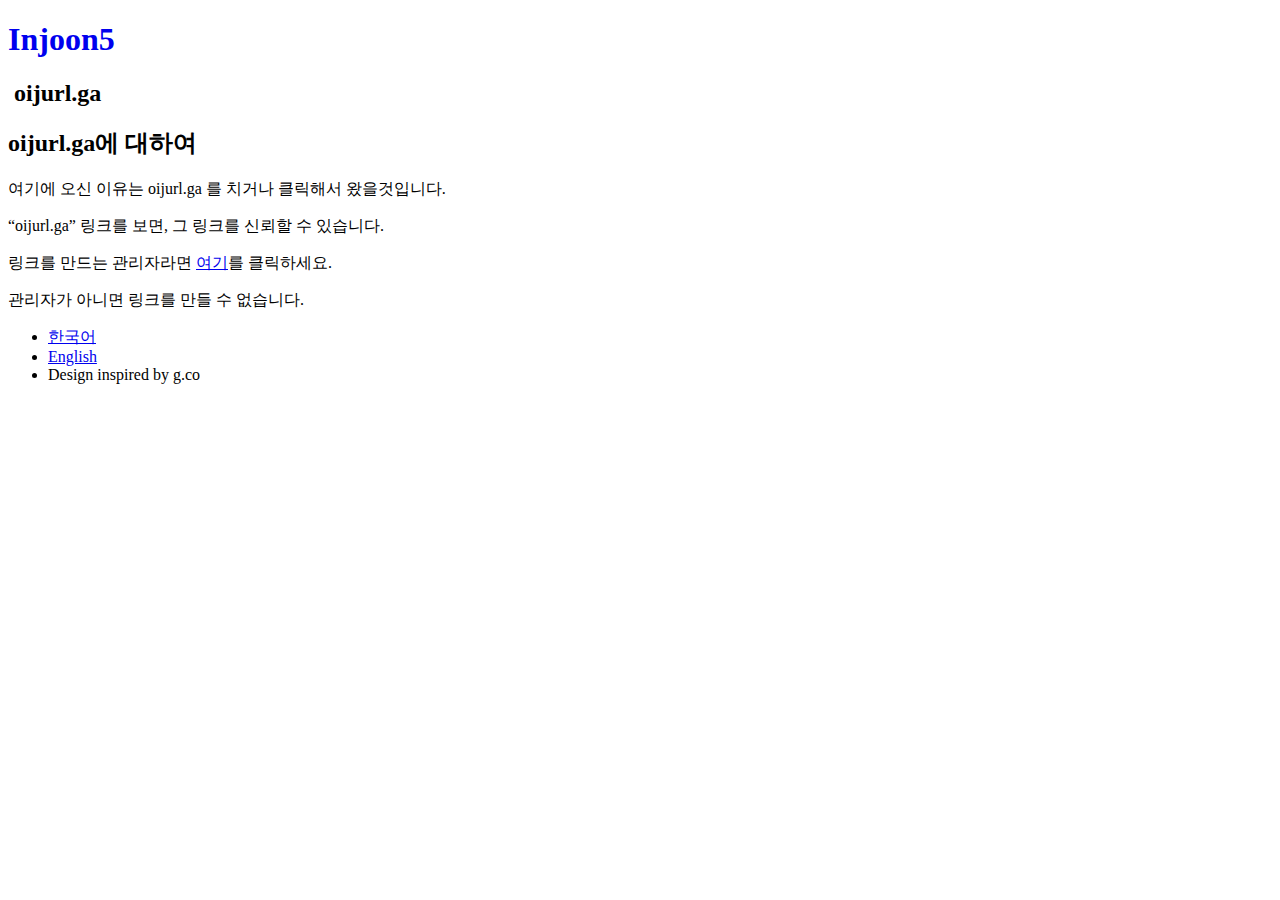
==== commit 1e2780d2: "Update index.html" ====
--- a/ko/index.html
+++ b/ko/index.html
@@ -11,7 +11,7 @@
     
     <link href="//fonts.googleapis.com/css?family=Open+Sans:300,400,600,700|Product+Sans:400&amp;subset=latin"
           rel="stylesheet">
-    <link href="/index.css" rel="stylesheet">
+    <link href="https://oijurl.ga/index.css" rel="stylesheet">
   </head>
   <body>
     <div class="maia-header" id="maia-header">
@@ -50,7 +50,7 @@
               <a href="/">한국어</a>
             </li>
             <li>
-              <a href="/en">English</a>
+              <a href="https://oijurl.ga/">English</a>
             </li>
             <li>
               <a>Design inspired by g.co</a>
